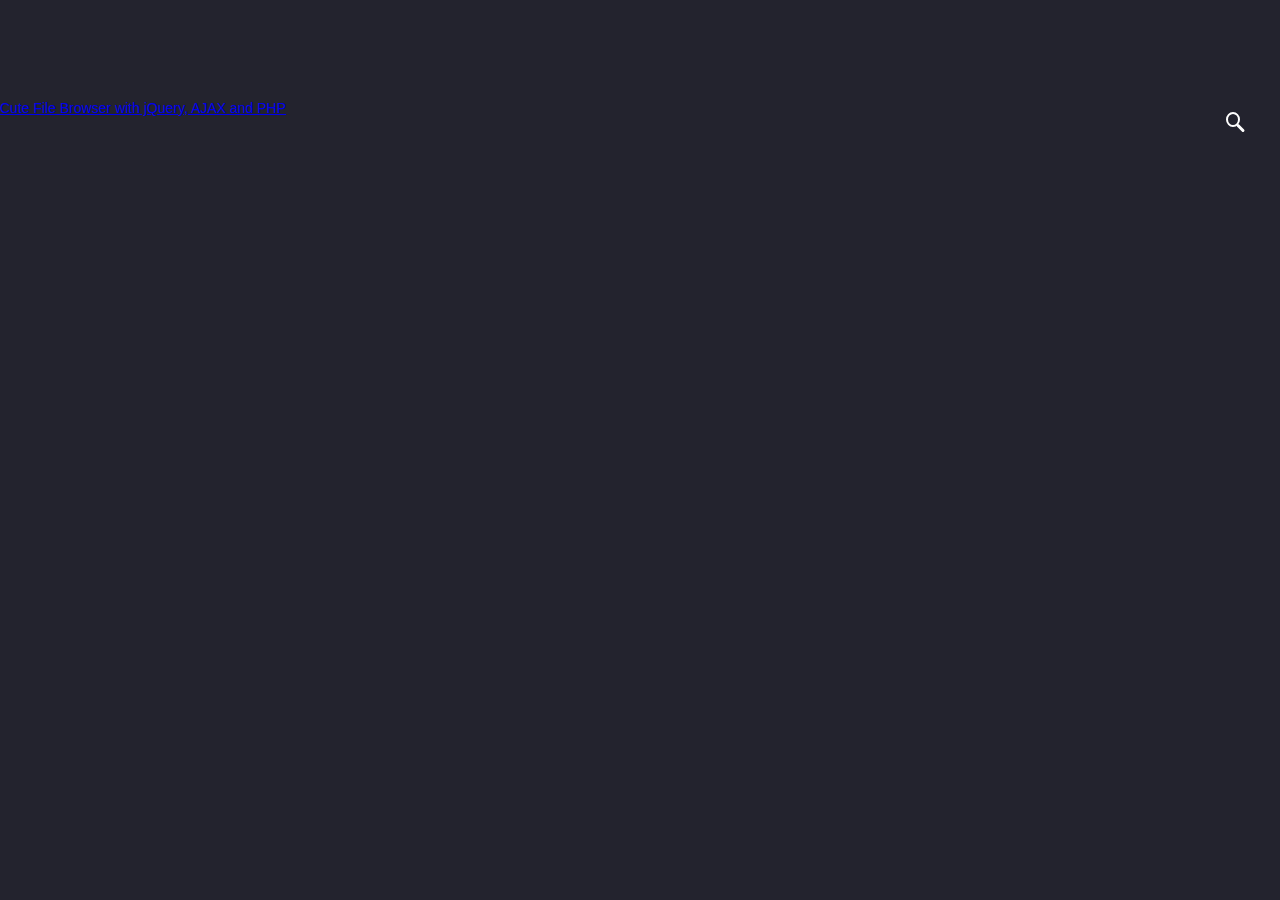
==== index.html @ 0cf3d292 "initial commit" ====
<!DOCTYPE html>
<html>
<head lang="en">
	<meta charset="UTF-8">
	<meta name="viewport" content="width=device-width, initial-scale=1, maximum-scale=1">

	<title>Cute file browser</title>


	<!-- Include our stylesheet -->
	<link href="app/css/styles.css" rel="stylesheet"/>

</head>
<body>

	<div class="filemanager">

		<div class="search">
			<input type="search" placeholder="Find a file.." />
		</div>

		<div class="breadcrumbs"></div>

		<ul class="data"></ul>

		<div class="nothingfound">
			<div class="nofiles"></div>
			<span>No files here.</span>
		</div>

	</div>

	<footer>
        <a class="tz" href="http://tutorialzine.com/2014/09/cute-file-browser-jquery-ajax-php/">Cute File Browser with jQuery, AJAX and PHP</a>
        <div id="tzine-actions"></div>
        <span class="close"></span>
    </footer>

	<!-- Include our script files -->
	<script src="http://code.jquery.com/jquery-1.11.0.min.js"></script>
	<script src="app/js/script.js"></script>

</body>
</html>
---- app/css/styles.css ----
@charset "utf-8";


/*-------------------------
	Simple reset
--------------------------*/

*{
	margin:0;
	padding:0;
}


/*-------------------------
	Demo page
-------------------------*/

body {
	background-color: #23232e;
	font: 14px normal Arial, Helvetica, sans-serif;
	z-index: -4;
}


/*-------------------------
	File manager
-------------------------*/


.filemanager {
	width: 95%;
	max-width:1340px;
	position: relative;
	margin: 100px auto 50px;
}

@media all and (max-width: 965px) {
	.filemanager {
		margin: 30px auto 0;
		padding: 1px;
	}
}


/*-------------------------
	Breadcrumps
-------------------------*/


.filemanager .breadcrumbs {
	color: #ffffff;
	margin-left:20px;
	font-size: 24px;
	font-weight: 700;
	line-height: 35px;
}

.filemanager .breadcrumbs a:link, .breadcrumbs a:visited {
	color: #ffffff;
	text-decoration: none;
}

.filemanager .breadcrumbs a:hover {
	text-decoration: underline;
}

.filemanager .breadcrumbs .arrow {
	color:  #6a6a72;
	font-size: 24px;
	font-weight: 700;
	line-height: 20px;
}


/*-------------------------
	Search box
-------------------------*/


.filemanager .search {
	position: absolute;
	padding-right: 30px;
	cursor: pointer;
	right: 0;
	font-size: 17px;
	color: #ffffff;
	display: block;
	width: 40px;
	height: 40px;
}

.filemanager .search:before {
	content: '';
	position: absolute;
	margin-top:12px;
	width: 10px;
	height: 11px;
	border-radius: 50%;
	border: 2px solid #ffffff;
	right: 8px;
}

.filemanager .search:after {
	content: '';
	width: 3px;
	height: 10px;
	background-color: #ffffff;
	border-radius: 2px;
	position: absolute;
	top: 23px;
	right: 6px;
	-webkit-transform: rotate(-45deg);
	transform: rotate(-45deg);
}

.filemanager .search input[type=search] {
	border-radius: 2px;
	color: #4D535E;
	background-color: #FFF;
	width: 250px;
	height: 44px;
	margin-left: -215px;
	padding-left: 20px;
	text-decoration-color: #4d535e;
	font-size: 16px;
	font-weight: 400;
	line-height: 20px;
	display: none;
	outline: none;
	border: none;
	padding-right: 10px;
	-webkit-appearance: none;
}

::-webkit-input-placeholder { /* WebKit browsers */
	color:    #4d535e;
}
:-moz-placeholder { /* Mozilla Firefox 4 to 18 */
	color:    #4d535e;
	opacity:  1;
}
::-moz-placeholder { /* Mozilla Firefox 19+ */
	color:    #4d535e;
	opacity:  1;
}
:-ms-input-placeholder { /* Internet Explorer 10+ */
	color:    #4d535e;
}


/*-------------------------
	Content area
-------------------------*/

.filemanager .data {
	margin-top: 60px;
	z-index: -3;
}

.filemanager .data.animated {
	-webkit-animation: showSlowlyElement 700ms; /* Chrome, Safari, Opera */
	animation: showSlowlyElement 700ms; /* Standard syntax */
}

.filemanager .data li {
	border-radius: 3px;
	background-color: #373743;
	width: 307px;
	height: 118px;
	list-style-type: none;
	margin: 10px;
	display: inline-block;
	position: relative;
	overflow: hidden;
	padding: 0.3em;
	z-index: 1;
	cursor: pointer;
	box-sizing: border-box;
	transition: 0.3s background-color;
}

.filemanager .data li:hover {
	background-color: #42424E;

}

.filemanager .data li a {
	position: absolute;
	top: 0;
	left: 0;
	width: 100%;
	height: 100%;
}

.filemanager .data li .name {
	color: #ffffff;
	font-size: 15px;
	font-weight: 700;
	line-height: 20px;
	width: 150px;
	white-space: nowrap;
	display: inline-block;
	position: absolute;
	overflow: hidden;
	text-overflow: ellipsis;
	top: 40px;
}

.filemanager .data li .details {
	color: #b6c1c9;
	font-size: 13px;
	font-weight: 400;
	width: 55px;
	height: 10px;
	top: 64px;
	white-space: nowrap;
	position: absolute;
	display: inline-block;
}

.filemanager .nothingfound {
	background-color: #373743;
	width: 23em;
	height: 21em;
	margin: 0 auto;
	display: none;
	font-family: Arial;
	-webkit-animation: showSlowlyElement 700ms; /* Chrome, Safari, Opera */
	animation: showSlowlyElement 700ms; /* Standard syntax */
}

.filemanager .nothingfound .nofiles {
	margin: 30px auto;
	top: 3em;
	border-radius: 50%;
	position:relative;
	background-color: #d72f6e;
	width: 11em;
	height: 11em;
	line-height: 11.4em;
}
.filemanager .nothingfound .nofiles:after {
	content: '×';
	position: absolute;
	color: #ffffff;
	font-size: 14em;
	margin-right: 0.092em;
	right: 0;
}

.filemanager .nothingfound span {
	margin: 0 auto auto 6.8em;
	color: #ffffff;
	font-size: 16px;
	font-weight: 700;
	line-height: 20px;
	height: 13px;
	position: relative;
	top: 2em;
}

@media all and (max-width:965px) {

	.filemanager .data li {
		width: 100%;
		margin: 5px 0;
	}

}

/* Chrome, Safari, Opera */
@-webkit-keyframes showSlowlyElement {
	100%   	{ transform: scale(1); opacity: 1; }
	0% 		{ transform: scale(1.2); opacity: 0; }
}

/* Standard syntax */
@keyframes showSlowlyElement {
	100%   	{ transform: scale(1); opacity: 1; }
	0% 		{ transform: scale(1.2); opacity: 0; }
}


/*-------------------------
		Icons
-------------------------*/

.icon {
	font-size: 23px;
}
.icon.folder {
	display: inline-block;
	margin: 1em;
	background-color: transparent;
	overflow: hidden;
}
.icon.folder:before {
	content: '';
	float: left;
	background-color: #7ba1ad;

	width: 1.5em;
	height: 0.45em;

	margin-left: 0.07em;
	margin-bottom: -0.07em;

	border-top-left-radius: 0.1em;
	border-top-right-radius: 0.1em;

	box-shadow: 1.25em 0.25em 0 0em #7ba1ad;
}
.icon.folder:after {
	content: '';
	float: left;
	clear: left;

	background-color: #a0d4e4;
	width: 3em;
	height: 2.25em;

	border-radius: 0.1em;
}
.icon.folder.full:before {
	height: 0.55em;
}
.icon.folder.full:after {
	height: 2.15em;
	box-shadow: 0 -0.12em 0 0 #ffffff;
}

.icon.file {
	width: 2.5em;
	height: 3em;
	line-height: 3em;
	text-align: center;
	border-radius: 0.25em;
	color: #FFF;
	display: inline-block;
	margin: 0.9em 1.2em 0.8em 1.3em;
	position: relative;
	overflow: hidden;
	box-shadow: 1.74em -2.1em 0 0 #A4A7AC inset;
}
.icon.file:first-line {
	font-size: 13px;
	font-weight: 700;
}
.icon.file:after {
	content: '';
	position: absolute;
	z-index: -1;
	border-width: 0;
	border-bottom: 2.6em solid #DADDE1;
	border-right: 2.22em solid rgba(0, 0, 0, 0);
	top: -34.5px;
	right: -4px;
}

.icon.file.f-avi,
.icon.file.f-flv,
.icon.file.f-mkv,
.icon.file.f-mov,
.icon.file.f-mpeg,
.icon.file.f-mpg,
.icon.file.f-mp4,
.icon.file.f-m4v,
.icon.file.f-wmv {
	box-shadow: 1.74em -2.1em 0 0 #7e70ee inset;
}
.icon.file.f-avi:after,
.icon.file.f-flv:after,
.icon.file.f-mkv:after,
.icon.file.f-mov:after,
.icon.file.f-mpeg:after,
.icon.file.f-mpg:after,
.icon.file.f-mp4:after,
.icon.file.f-m4v:after,
.icon.file.f-wmv:after {
	border-bottom-color: #5649c1;
}

.icon.file.f-mp2,
.icon.file.f-mp3,
.icon.file.f-m3u,
.icon.file.f-wma,
.icon.file.f-xls,
.icon.file.f-xlsx {
	box-shadow: 1.74em -2.1em 0 0 #5bab6e inset;
}
.icon.file.f-mp2:after,
.icon.file.f-mp3:after,
.icon.file.f-m3u:after,
.icon.file.f-wma:after,
.icon.file.f-xls:after,
.icon.file.f-xlsx:after {
	border-bottom-color: #448353;
}

.icon.file.f-doc,
.icon.file.f-docx,
.icon.file.f-psd{
	box-shadow: 1.74em -2.1em 0 0 #03689b inset;
}

.icon.file.f-doc:after,
.icon.file.f-docx:after,
.icon.file.f-psd:after {
	border-bottom-color: #2980b9;
}

.icon.file.f-gif,
.icon.file.f-jpg,
.icon.file.f-jpeg,
.icon.file.f-pdf,
.icon.file.f-png {
	box-shadow: 1.74em -2.1em 0 0 #e15955 inset;
}
.icon.file.f-gif:after,
.icon.file.f-jpg:after,
.icon.file.f-jpeg:after,
.icon.file.f-pdf:after,
.icon.file.f-png:after {
	border-bottom-color: #c6393f;
}

.icon.file.f-deb,
.icon.file.f-dmg,
.icon.file.f-gz,
.icon.file.f-rar,
.icon.file.f-zip,
.icon.file.f-7z {
	box-shadow: 1.74em -2.1em 0 0 #867c75 inset;
}
.icon.file.f-deb:after,
.icon.file.f-dmg:after,
.icon.file.f-gz:after,
.icon.file.f-rar:after,
.icon.file.f-zip:after,
.icon.file.f-7z:after {
	border-bottom-color: #685f58;
}

.icon.file.f-html,
.icon.file.f-rtf,
.icon.file.f-xml,
.icon.file.f-xhtml {
	box-shadow: 1.74em -2.1em 0 0 #a94bb7 inset;
}
.icon.file.f-html:after,
.icon.file.f-rtf:after,
.icon.file.f-xml:after,
.icon.file.f-xhtml:after {
	border-bottom-color: #d65de8;
}

.icon.file.f-js {
	box-shadow: 1.74em -2.1em 0 0 #d0c54d inset;
}
.icon.file.f-js:after {
	border-bottom-color: #a69f4e;
}

.icon.file.f-css,
.icon.file.f-saas,
.icon.file.f-scss {
	box-shadow: 1.74em -2.1em 0 0 #44afa6 inset;
}
.icon.file.f-css:after,
.icon.file.f-saas:after,
.icon.file.f-scss:after {
	border-bottom-color: #30837c;
}
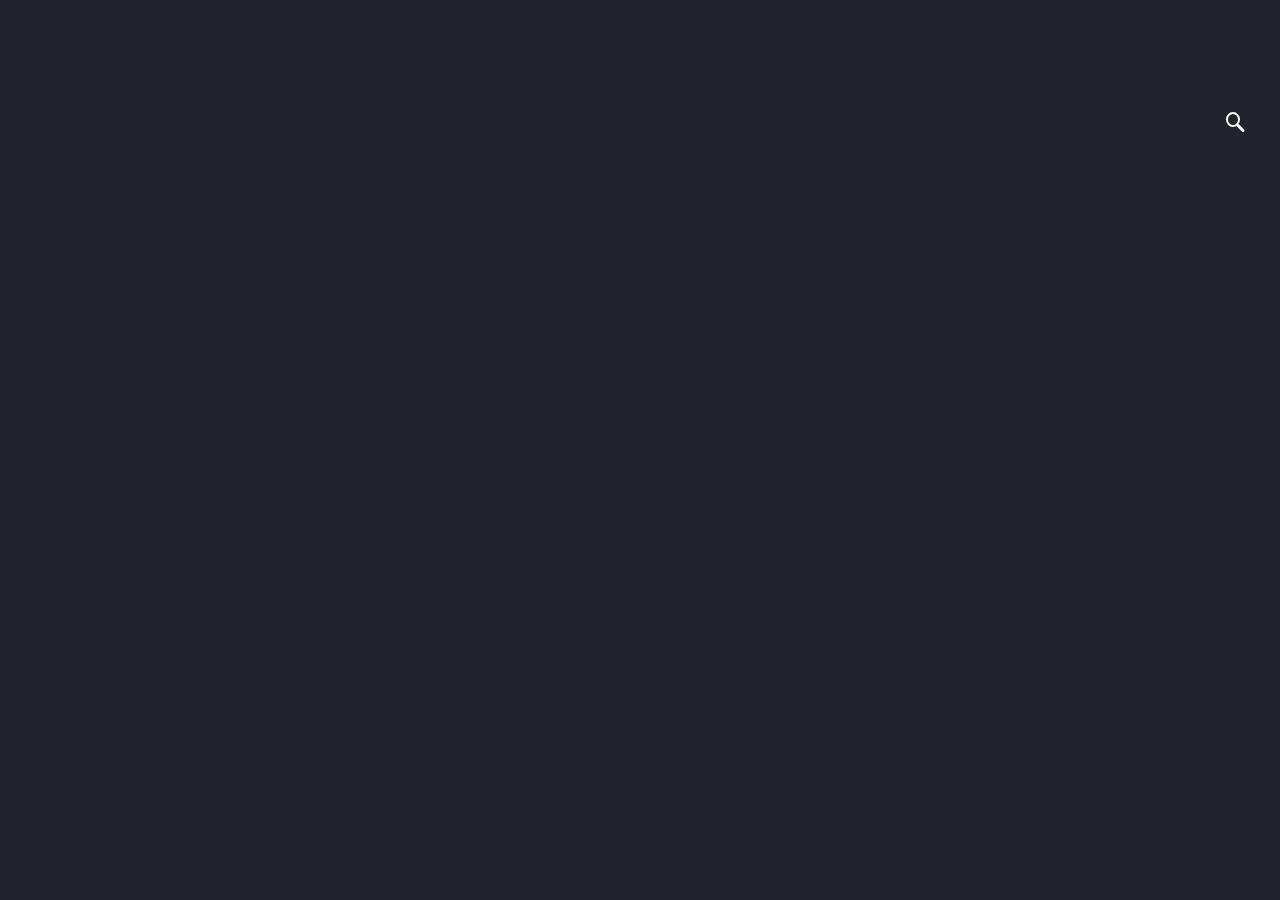
==== commit 1deb8718: "dump" ====
--- a/index.html
+++ b/index.html
@@ -5,10 +5,14 @@
 	<meta name="viewport" content="width=device-width, initial-scale=1, maximum-scale=1">
 
 	<title>Cute file browser</title>
+	<script src="app/jquery-3.3.1.min.js" crossorigin="anonymous"></script>
+	<script src="app/jquery-ui.min.js" crossorigin="anonymous"></script>
+	<script src="app/jquery.fileupload.js" crossorigin="anonymous"></script>
+	
+	<script src="app/js/script.js"></script>
 
-
-	<!-- Include our stylesheet -->
 	<link href="app/css/styles.css" rel="stylesheet"/>
+	<link href="app/css/jquery-ui.min.css" rel="stylesheet">
 
 </head>
 <body>
@@ -30,15 +34,7 @@
 
 	</div>
 
-	<footer>
-        <a class="tz" href="http://tutorialzine.com/2014/09/cute-file-browser-jquery-ajax-php/">Cute File Browser with jQuery, AJAX and PHP</a>
-        <div id="tzine-actions"></div>
-        <span class="close"></span>
-    </footer>
-
 	<!-- Include our script files -->
-	<script src="http://code.jquery.com/jquery-1.11.0.min.js"></script>
-	<script src="app/js/script.js"></script>
 
 </body>
 </html>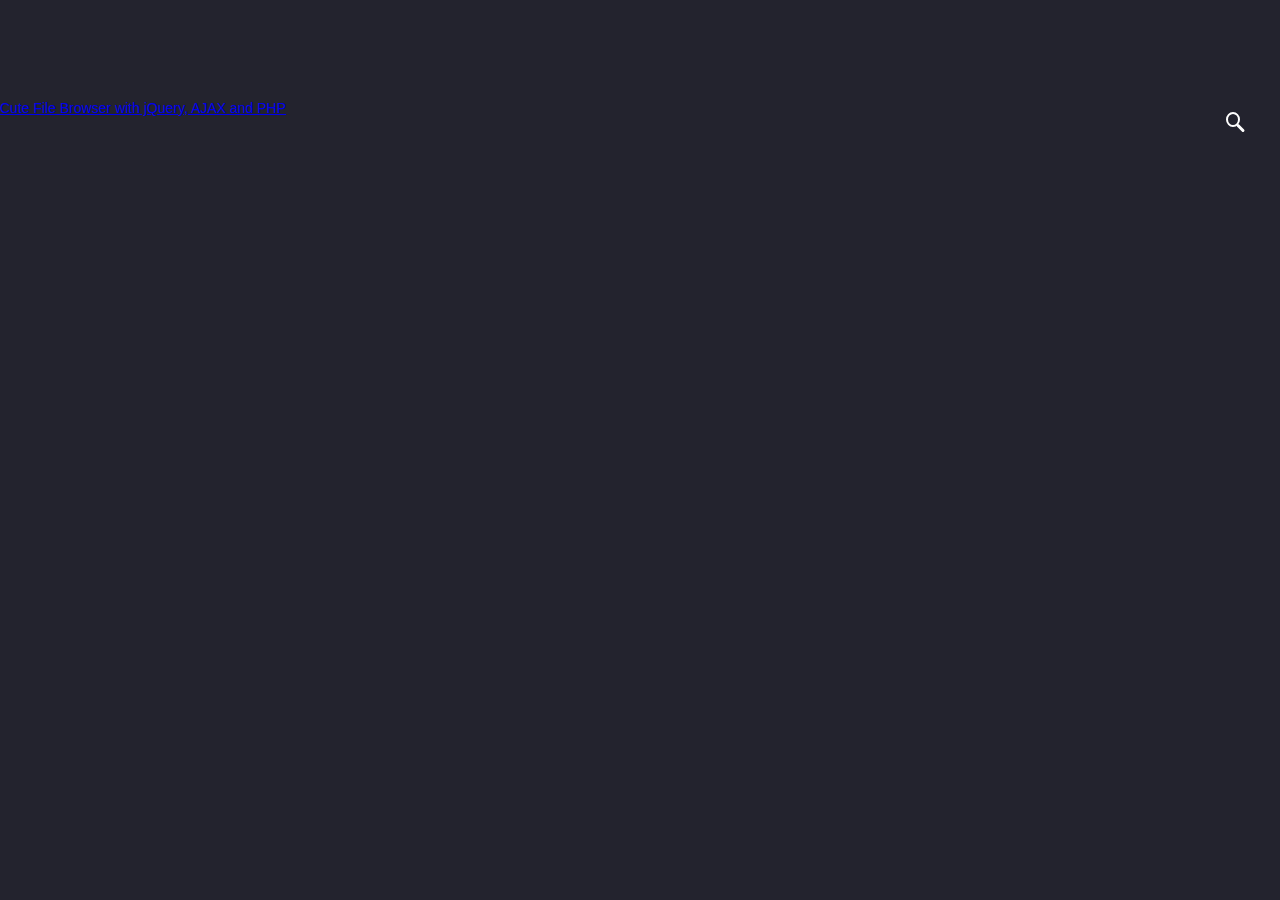
==== commit 264d949c: "php" ====
--- a/index.html
+++ b/index.html
@@ -1,3 +1,33 @@
+<!--DOCTYPE html>
+<html>
+
+    <head lang="en">
+        <meta charset="UTF-8">
+        <meta name="viewport" content="width=device-width, initial-scale=1, maximum-scale=1">
+        <title>Cute file browser</title>
+        <script src="app/js/jquery-3.3.1.min.js" crossorigin="anonymous"></script>
+        <script src="app/js/jquery-ui.min.js" crossorigin="anonymous"></script>
+        <script src="app/js/jquery.fileupload.js" crossorigin="anonymous"></script>
+        <script src="app/js/script.js"></script>
+        <link href="app/css/styles.css" rel="stylesheet" />
+        <link href="app/css/jquery-ui.min.css" rel="stylesheet">
+    </head>
+
+    <body>
+        <div class="filemanager">
+            <div class="search">
+                <input type="search" placeholder="Find a file.." />
+            </div>
+            <div class="breadcrumbs"></div>
+            <ul class="data"></ul>
+            <div class="nothingfound">
+                <div class="nofiles"></div>
+                <span>No files here.</span>
+            </div>
+        </div>
+    </body>
+
+</html-->
 <!DOCTYPE html>
 <html>
 <head lang="en">
@@ -5,14 +35,10 @@
 	<meta name="viewport" content="width=device-width, initial-scale=1, maximum-scale=1">
 
 	<title>Cute file browser</title>
-	<script src="app/jquery-3.3.1.min.js" crossorigin="anonymous"></script>
-	<script src="app/jquery-ui.min.js" crossorigin="anonymous"></script>
-	<script src="app/jquery.fileupload.js" crossorigin="anonymous"></script>
-	
-	<script src="app/js/script.js"></script>
 
+
+	<!-- Include our stylesheet -->
 	<link href="app/css/styles.css" rel="stylesheet"/>
-	<link href="app/css/jquery-ui.min.css" rel="stylesheet">
 
 </head>
 <body>
@@ -34,7 +60,15 @@
 
 	</div>
 
+	<footer>
+        <a class="tz" href="http://tutorialzine.com/2014/09/cute-file-browser-jquery-ajax-php/">Cute File Browser with jQuery, AJAX and PHP</a>
+        <div id="tzine-actions"></div>
+        <span class="close"></span>
+    </footer>
+
 	<!-- Include our script files -->
+	<script src="http://code.jquery.com/jquery-1.11.0.min.js"></script>
+	<script src="app/js/script.js"></script>
 
 </body>
 </html>